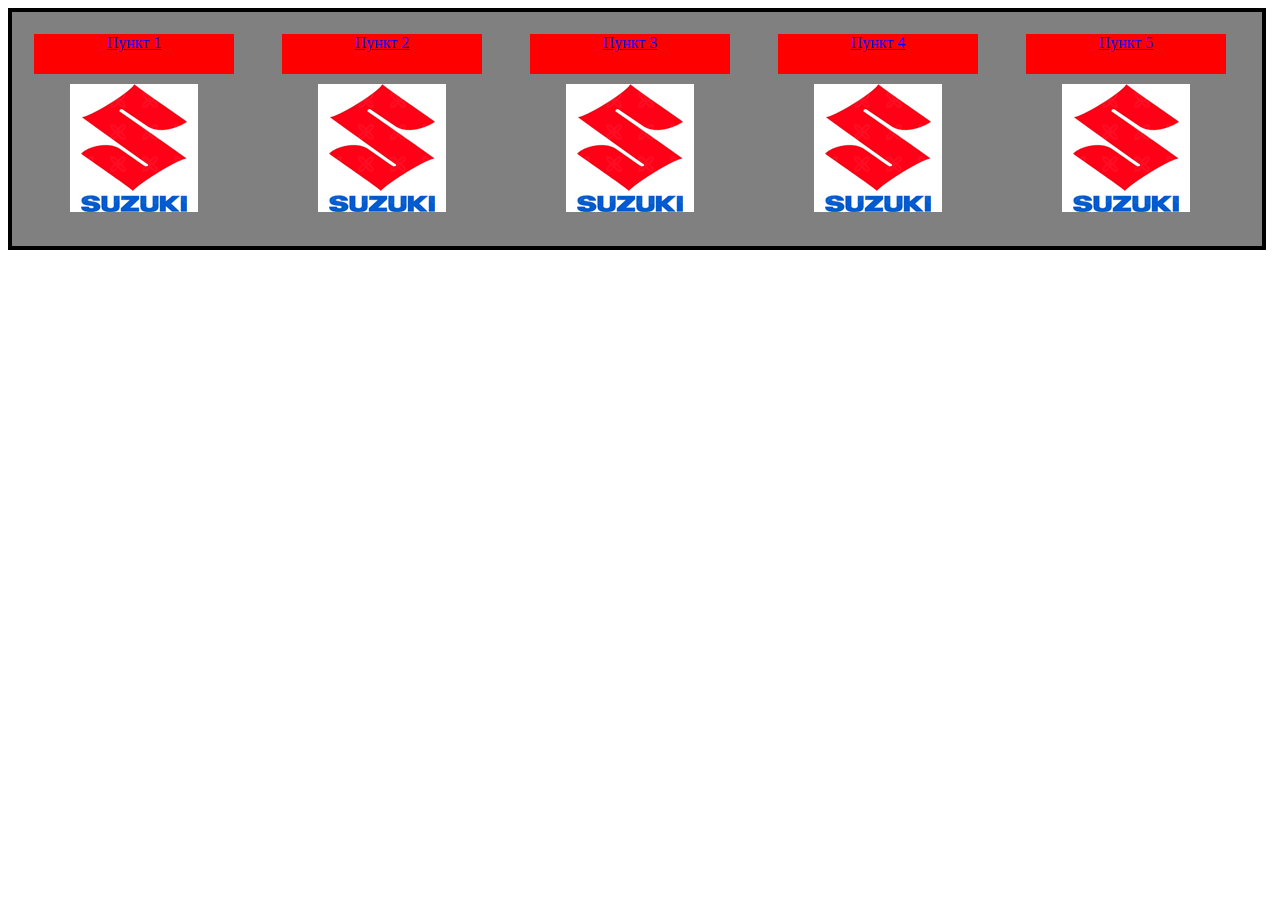
==== Homework 4/menu.html @ 24fff005 "Homework 4.2 New Menu and logo" ====
<!DOCTYPE html>
<html lang="ru">
<head>
    <meta charset="UTF-8">
    <title></title>
    <style>
        .main{
            background: gray;
            border: 4px solid #000000;
            width: 1250px;
        }
        .item{
            display: inline-block;
            width: 200px;
            height: 190px;
            margin: 20px;
            border: 2px solid transparent;
        }
        .item:hover .menutext{
            background: yellow;
        }
        .item:hover{
            border: 2px solid black;
        }
        .menutext{
            height: 40px;

            text-align: center;
            background: red;
            margin-right: 0px;
        }

        .item img{
            margin: 10px 36px 20px 36px ;


        }
    </style>
</head>
<body>
<div class="main">
    <a href="#" class="item"><div class="menutext">Пункт 1</div><img src="img/suzuki-logo.jpg"></a>
    <a href="#" class="item"><div class="menutext">Пункт 2</div><img src="img/suzuki-logo.jpg"></a>
    <a href="#" class="item"><div class="menutext">Пункт 3</div><img src="img/suzuki-logo.jpg"></a>
    <a href="#" class="item"><div class="menutext">Пункт 4</div><img src="img/suzuki-logo.jpg"></a>
    <a href="#" class="item"><div class="menutext">Пункт 5</div><img src="img/suzuki-logo.jpg"></a>
</div>

</body>
</html>
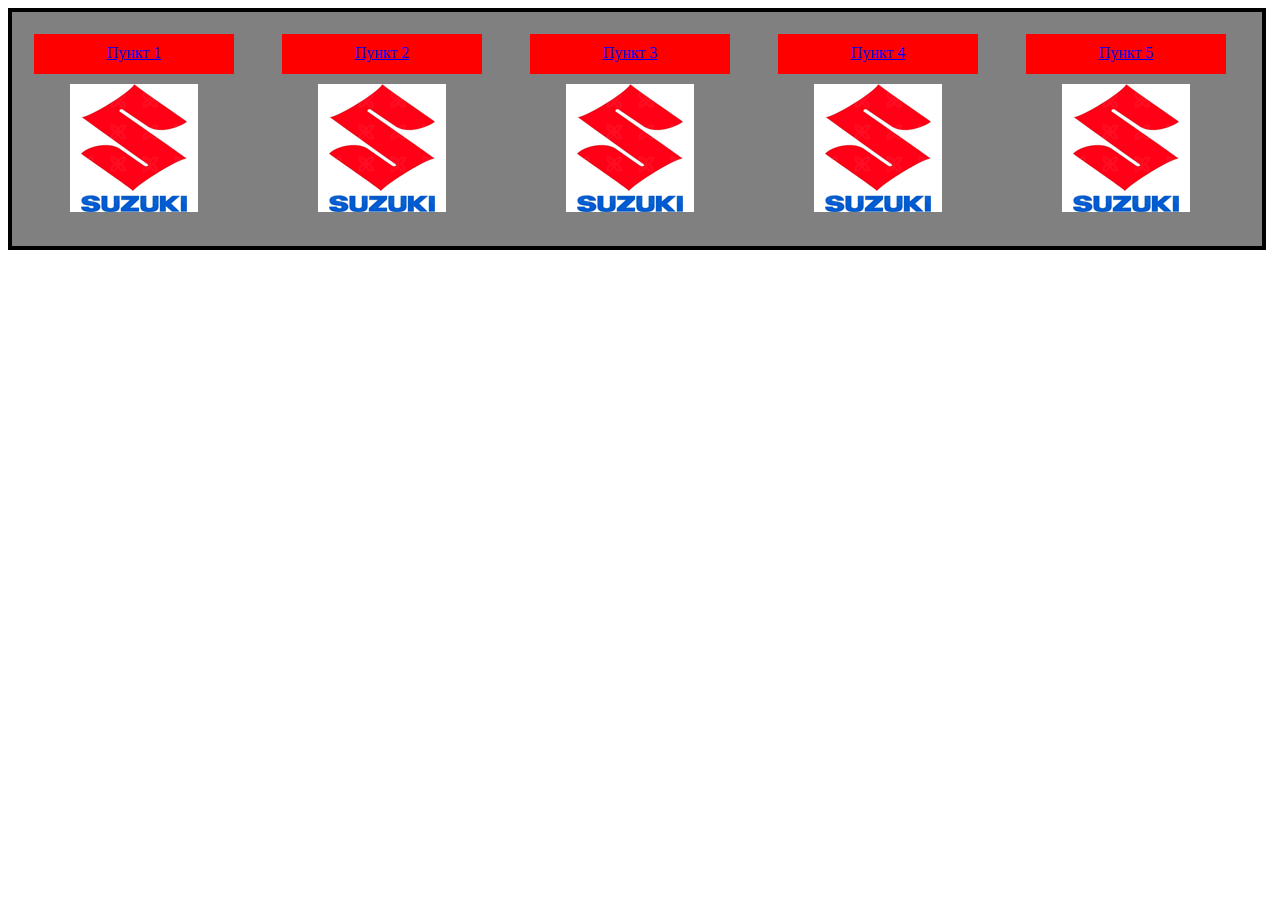
==== commit 0b4f73e9: "Homework 4.2 with  new padding" ====
--- a/Homework 4/menu.html
+++ b/Homework 4/menu.html
@@ -23,7 +23,8 @@
             border: 2px solid black;
         }
         .menutext{
-            height: 40px;
+            padding: 10px;
+            height: 20px;
 
             text-align: center;
             background: red;
